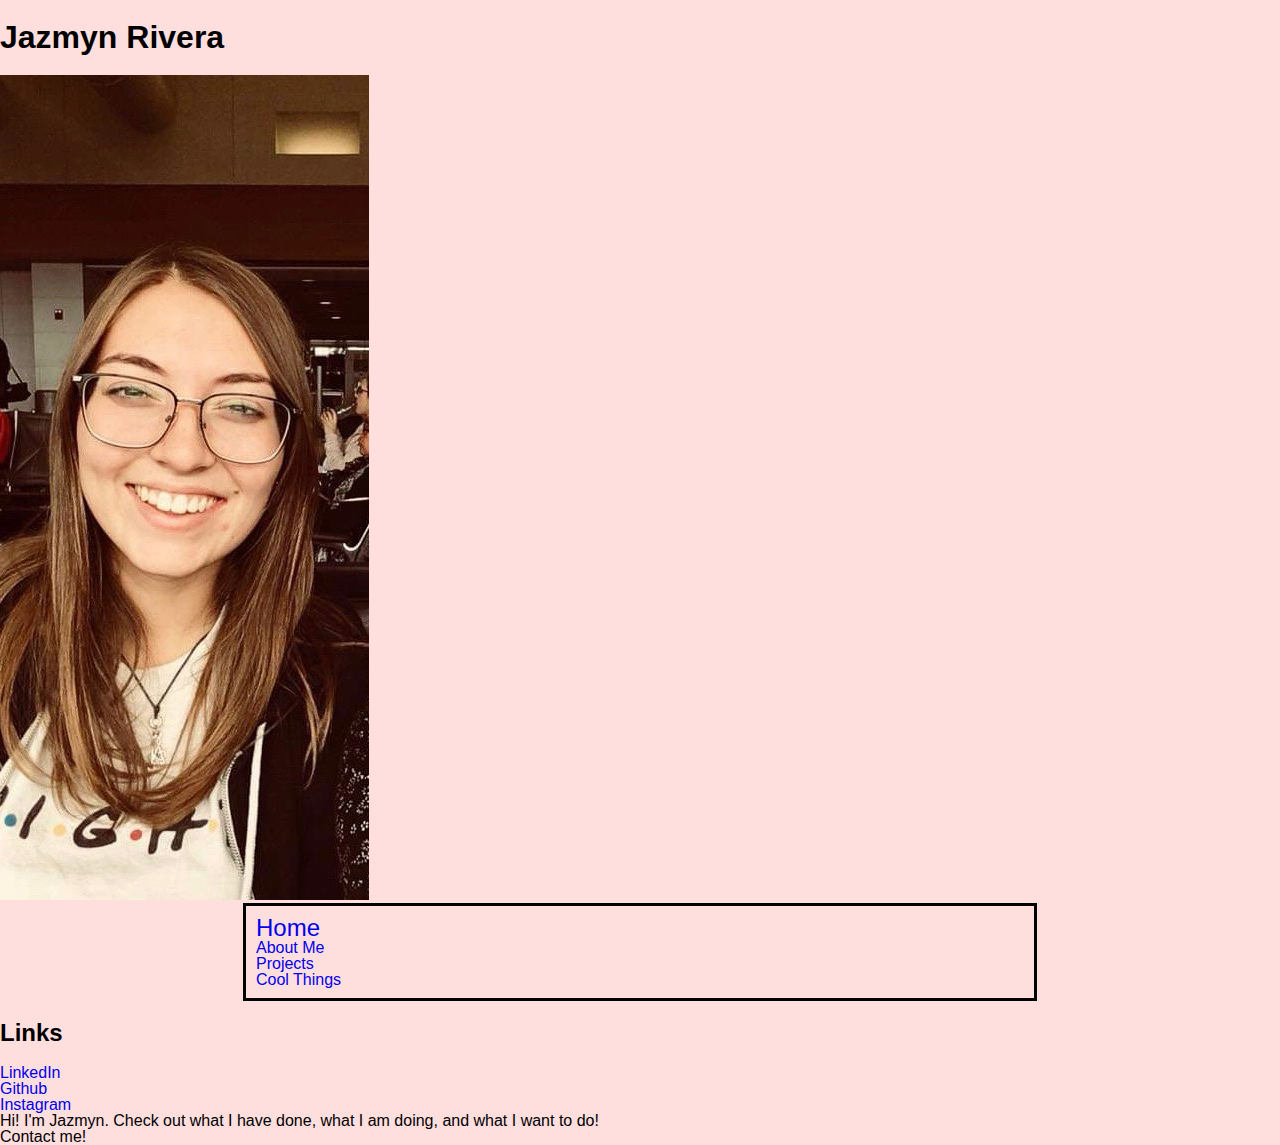
==== index.html @ ecfabe5c "initial commit" ====
<!DOCTYPE html>
<html lang="en">
<head>
	<meta charset="UTF-8">
	<link rel="stylesheet" href="css/html5reset.css">
	<link rel="stylesheet" href="css/style.css">
	<title>Jazmyn Rivera</title>
</head>

<body>
	<main>
	<a class="skip-main" href="#main">Skip to main content</a>
	<h1>Jazmyn Rivera</h1>

	<img src = "images/profile.jpg" alt = "profile pic">
	<nav class = "center">
		<ul>
			<li><a href="index.html" class = "current">Home</a></li>
			<li><a href="about.html">About Me</a></li>
			<li><a href="projects.html">Projects</a></li>
			<li><a href="extras.html">Cool Things</a></li>
		</ul>
	</nav>
	<header>
		<h2>Links</h2>
		<ul>
			<li><a href="https://www.linkedin.com/in/jazmyn-rivera">LinkedIn</a></li>
			<li><a href="https://www.github.com/jazmynrivera">Github</a></li>
			<li><a href="https://www.instagram.com/jazmynrivera19">Instagram</a></li>
		</ul>
	</header>

	<div id="main">
		<p tabindex="-1">Hi! I'm Jazmyn. Check out what I have done, what I am doing, and what I want to do!</p>
	</div>

	<footer>
		Contact me!
	</footer>

	</main>
</body>
</html>
---- css/style.css ----
a.current{
	font-size: 150%;
	text-decoration: underline;
}

a:hover, a:visited, a:link, a:active
{
    text-decoration: none;
}

.center {
  margin: auto;
  width: 60%;
  border: 3px solid #000000;
  padding: 10px;
}

a.skip-main {
    left:-999px;
    position:absolute;
    top:auto;
    width:1px;
    height:1px;
    overflow:hidden;
    z-index:-999;
}
a.skip-main:focus, a.skip-main:active {
    color: #fff;
    background-color:#000;
    left: auto;
    top: auto;
    width: 30%;
    height: auto;
    overflow:auto;
    margin: 10px 35%;
    padding:5px;
    border-radius: 15px;
    border:4px solid yellow;
    text-align:center;
    font-size:1.2em;
    z-index:999;
}

.grid-container{
    display: grid;
    grid-template-columns: 33% 33% 33%;
}

.grid-container img {
    width: 100%;
    height: auto;
}
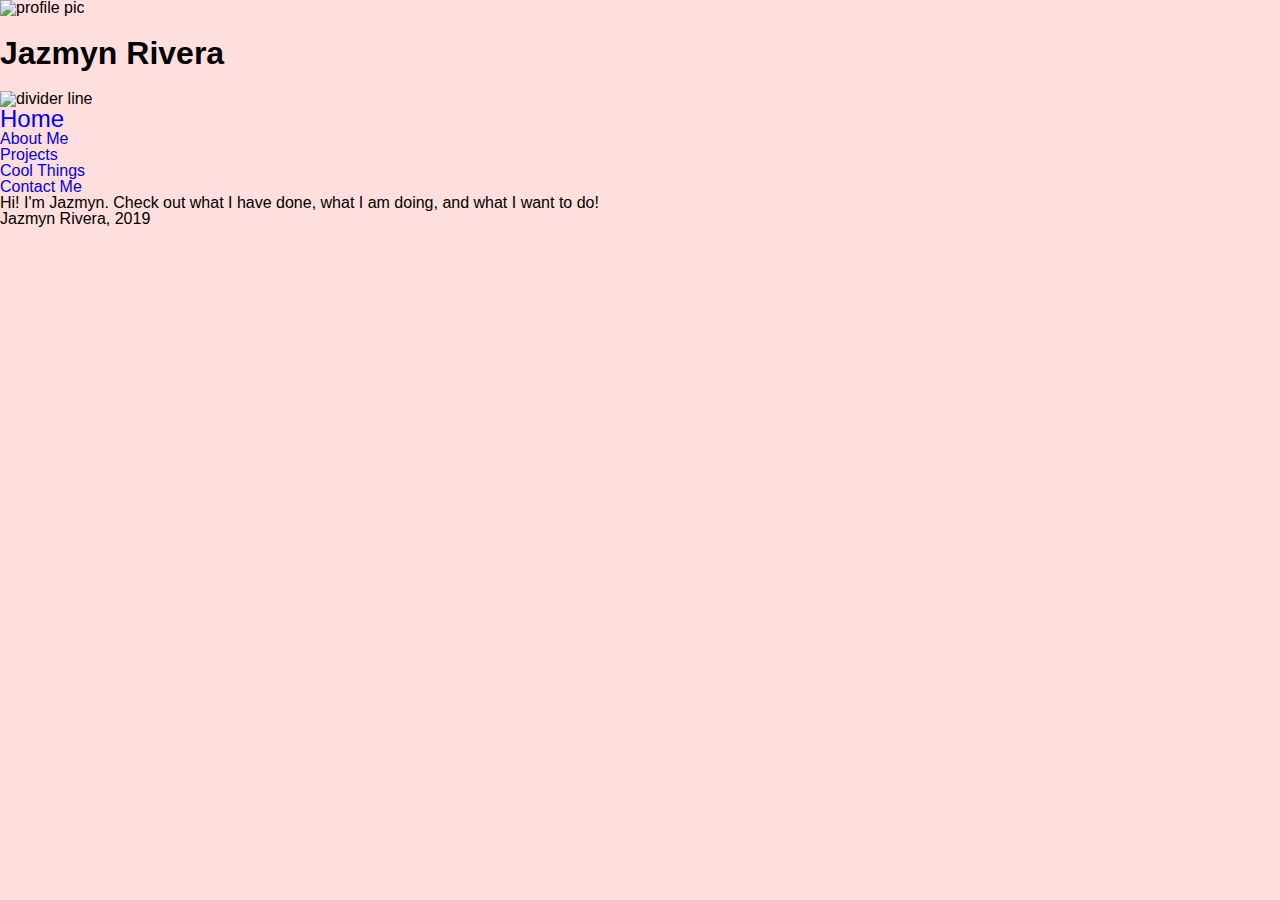
==== commit ccbd03ad: "fixed axe errors" ====
--- a/index.html
+++ b/index.html
@@ -4,40 +4,47 @@
 	<meta charset="UTF-8">
 	<link rel="stylesheet" href="css/html5reset.css">
 	<link rel="stylesheet" href="css/style.css">
+	<link href="https://fonts.googleapis.com/css?family=Raleway" rel="stylesheet">
+	<link rel="stylesheet" href="https://use.fontawesome.com/releases/v5.7.1/css/all.css" integrity="sha384-fnmOCqbTlWIlj8LyTjo7mOUStjsKC4pOpQbqyi7RrhN7udi9RwhKkMHpvLbHG9Sr" crossorigin="anonymous">
 	<title>Jazmyn Rivera</title>
 </head>
 
 <body>
 	<main>
-	<a class="skip-main" href="#main">Skip to main content</a>
-	<h1>Jazmyn Rivera</h1>
+		<a class="skip-main" href="#main">Skip to main content</a>
 
-	<img src = "images/profile.jpg" alt = "profile pic">
-	<nav class = "center">
-		<ul>
-			<li><a href="index.html" class = "current">Home</a></li>
-			<li><a href="about.html">About Me</a></li>
-			<li><a href="projects.html">Projects</a></li>
-			<li><a href="extras.html">Cool Things</a></li>
-		</ul>
-	</nav>
-	<header>
-		<h2>Links</h2>
-		<ul>
-			<li><a href="https://www.linkedin.com/in/jazmyn-rivera">LinkedIn</a></li>
-			<li><a href="https://www.github.com/jazmynrivera">Github</a></li>
-			<li><a href="https://www.instagram.com/jazmynrivera19">Instagram</a></li>
-		</ul>
-	</header>
+		<div class = "container">
+				<img class = "sidebar1" src = "images/profile.png" alt = "profile pic">
+				<h1 class = "sidebar2">Jazmyn Rivera</h1>
+				<div class = "sidebar3">
+						<a href="https://www.linkedin.com/in/jazmyn-rivera" aria-label="linked in"><i class="fab fa-linkedin"></i></a>
+						<a href="https://www.github.com/jazmynrivera" aria-label="github"><i class="fab fa-github-square"></i></a>
+						<a href="https://www.instagram.com/jazmynrivera19" aria-label="instagram"><i class="fab fa-instagram"></i></a>
+				</div>
 
-	<div id="main">
+		<img class = "divider" src = "images/verticalLine.png" alt = "divider line">
+
+		<header class = "topbar">
+			<nav>
+				<ul>
+					<li class="topbar"><a href="index.html" class = "current">Home</a></li>
+					<li class="topbar"><a href="about.html">About Me</a></li>
+					<li class="topbar"><a href="projects.html">Projects</a></li>
+					<li class="topbar"><a href="extras.html">Cool Things</a></li>
+					<li class="topbar"><a href="contact.html">Contact Me</a></li>
+				</ul>
+			</nav>
+		</header>
+
+	<div id="main" class="content">
 		<p tabindex="-1">Hi! I'm Jazmyn. Check out what I have done, what I am doing, and what I want to do!</p>
 	</div>
 
+	</div>
+
 	<footer>
-		Contact me!
+		Jazmyn Rivera, 2019
 	</footer>
-
 	</main>
 </body>
 </html>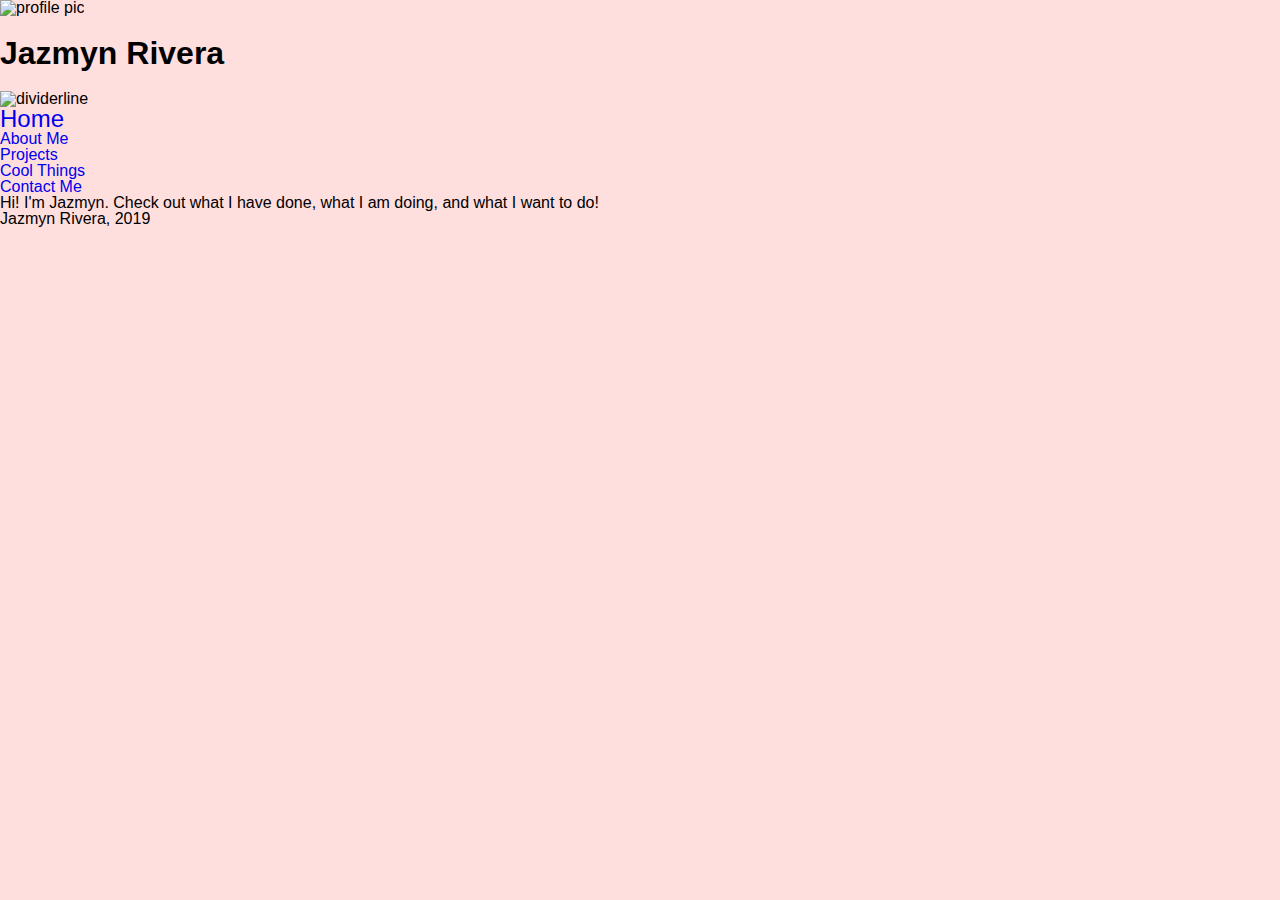
==== commit 8e93a19f: "Update index.html" ====
--- a/index.html
+++ b/index.html
@@ -22,7 +22,7 @@
 						<a href="https://www.instagram.com/jazmynrivera19" aria-label="instagram"><i class="fab fa-instagram"></i></a>
 				</div>
 
-		<img class = "divider" src = "images/verticalLine.png" alt = "divider line">
+		<img class = "divider" src = "images/verticalLine.png" alt = "dividerline">
 
 		<header class = "topbar">
 			<nav>
@@ -47,4 +47,4 @@
 	</footer>
 	</main>
 </body>
-</html>+</html>
